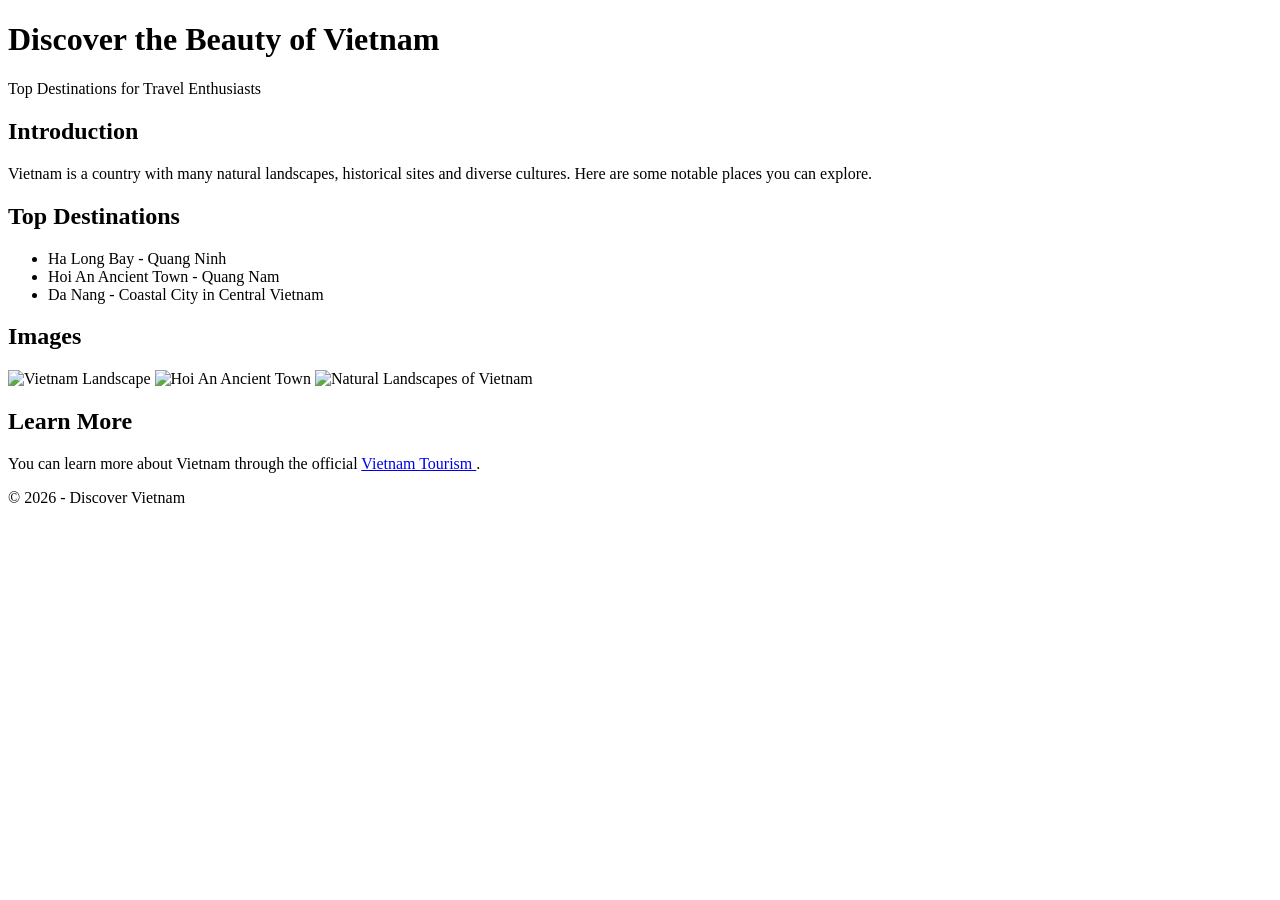
==== FinalProject.html @ 124c6a0b "push" ====
<!DOCTYPE html>
<html lang="en">
<head>
    <meta charset="UTF-8">
    <meta name="viewport" content="width=device-width, initial-scale=1.0">
    <title>Discover Vietnam</title>

</head>

<body>

    <header>
        <h1>Discover the Beauty of Vietnam</h1>
        <p>Top Destinations for Travel Enthusiasts</p>
    </header>

    <main>
        <section>
            <h2>Introduction</h2>
            <p>
                Vietnam is a country with many natural landscapes,
                historical sites and diverse cultures. Here are some
                notable places you can explore.
            </p>
        </section>

        <section>
            <h2>Top Destinations</h2>

            <ul>
                <li>Ha Long Bay - Quang Ninh</li>
                <li>Hoi An Ancient Town - Quang Nam</li>
                <li>Da Nang - Coastal City in Central Vietnam</li>
            </ul>
        </section>

        <section>
            <h2>Images</h2>

            <div class="images">
                <img
                    src="\HTML5_Final_Project\images\ha_long.jpg"
                    alt="Vietnam Landscape">

                <img
                    src="\HTML5_Final_Project\images\hoi_an.jpg"
                    alt="Hoi An Ancient Town">

                <img
                    src="\HTML5_Final_Project\images\natural_landscapes.jpg"
                    alt="Natural Landscapes of Vietnam">
            </div>
        </section>

        <section>
            <h2>Learn More</h2>
            <p>
                You can learn more about Vietnam through the official
                <a href="https://vietnam.travel/" target="_blank">
                    Vietnam Tourism
                </a>.
            </p>
        </section>
    </main>

    <footer>
        <p>&copy; 2026 - Discover Vietnam</p>
    </footer>

</body>
</html>
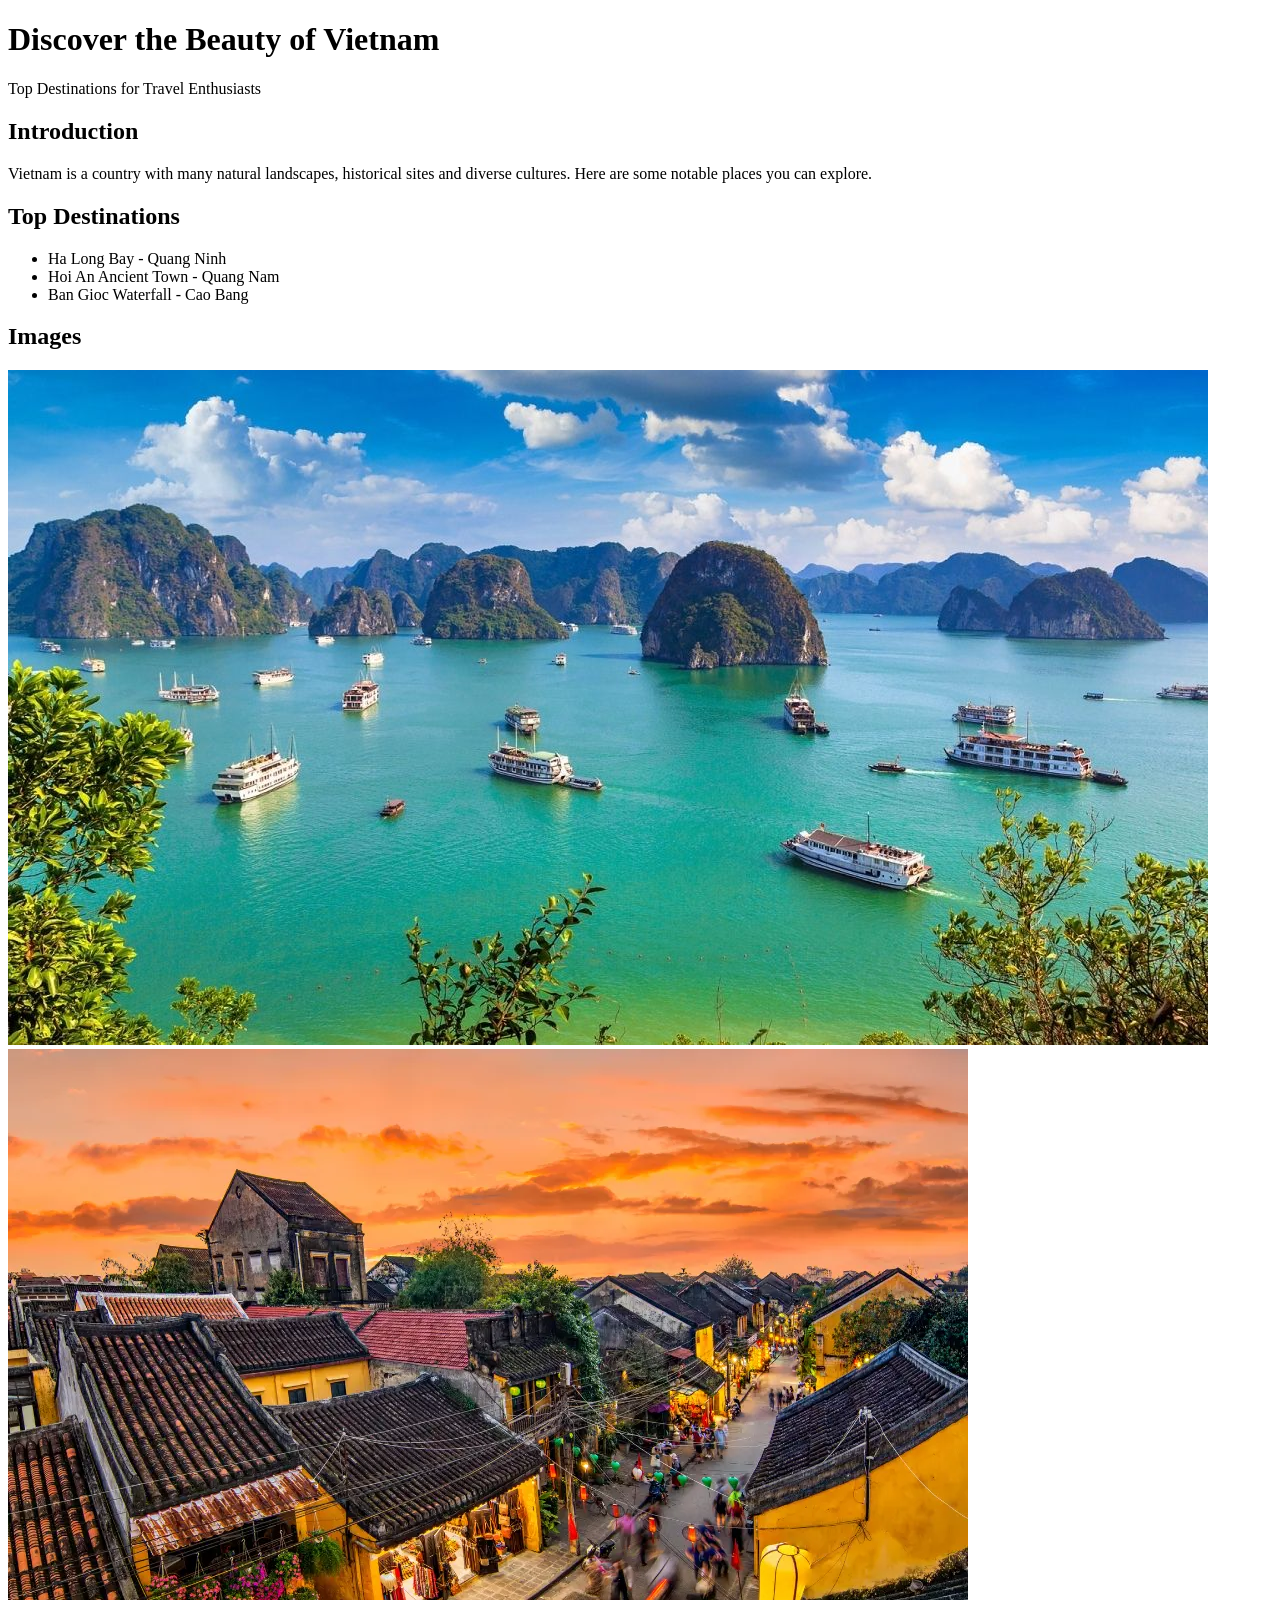
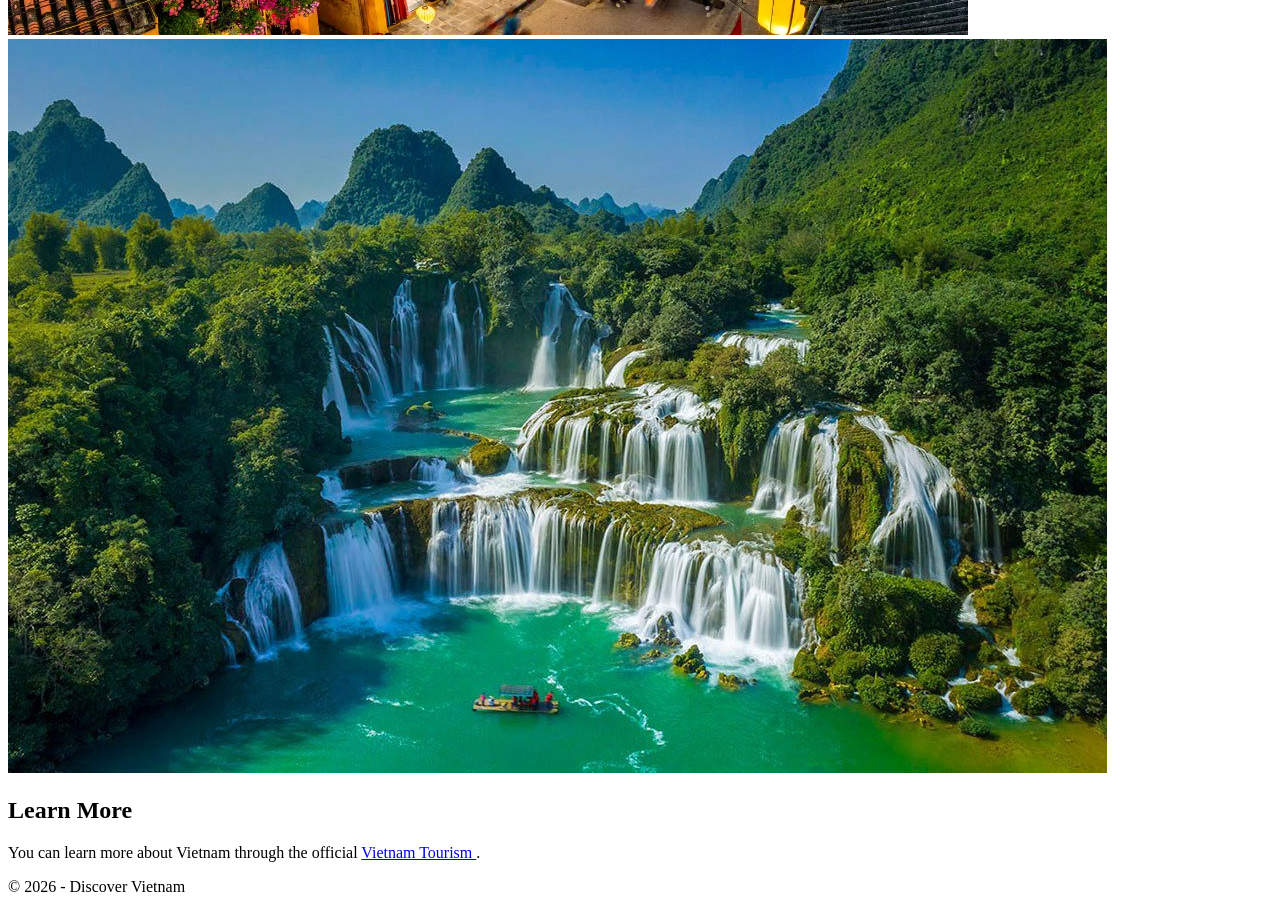
==== commit 18b8ce68: "" ====
--- a/FinalProject.html
+++ b/FinalProject.html
@@ -30,7 +30,7 @@
             <ul>
                 <li>Ha Long Bay - Quang Ninh</li>
                 <li>Hoi An Ancient Town - Quang Nam</li>
-                <li>Da Nang - Coastal City in Central Vietnam</li>
+                <li>Ban Gioc Waterfall - Cao Bang</li>
             </ul>
         </section>
 
@@ -39,16 +39,16 @@
 
             <div class="images">
                 <img
-                    src="\HTML5_Final_Project\images\ha_long.jpg"
+                    src="\images\ha_long.jpg"
                     alt="Vietnam Landscape">
 
                 <img
-                    src="\HTML5_Final_Project\images\hoi_an.jpg"
+                    src="\images\hoi_an.jpg"
                     alt="Hoi An Ancient Town">
 
                 <img
-                    src="\HTML5_Final_Project\images\natural_landscapes.jpg"
-                    alt="Natural Landscapes of Vietnam">
+                    src="\images\ban_gioc.jpg"
+                    alt="Ban Gioc Waterfall">
             </div>
         </section>
 
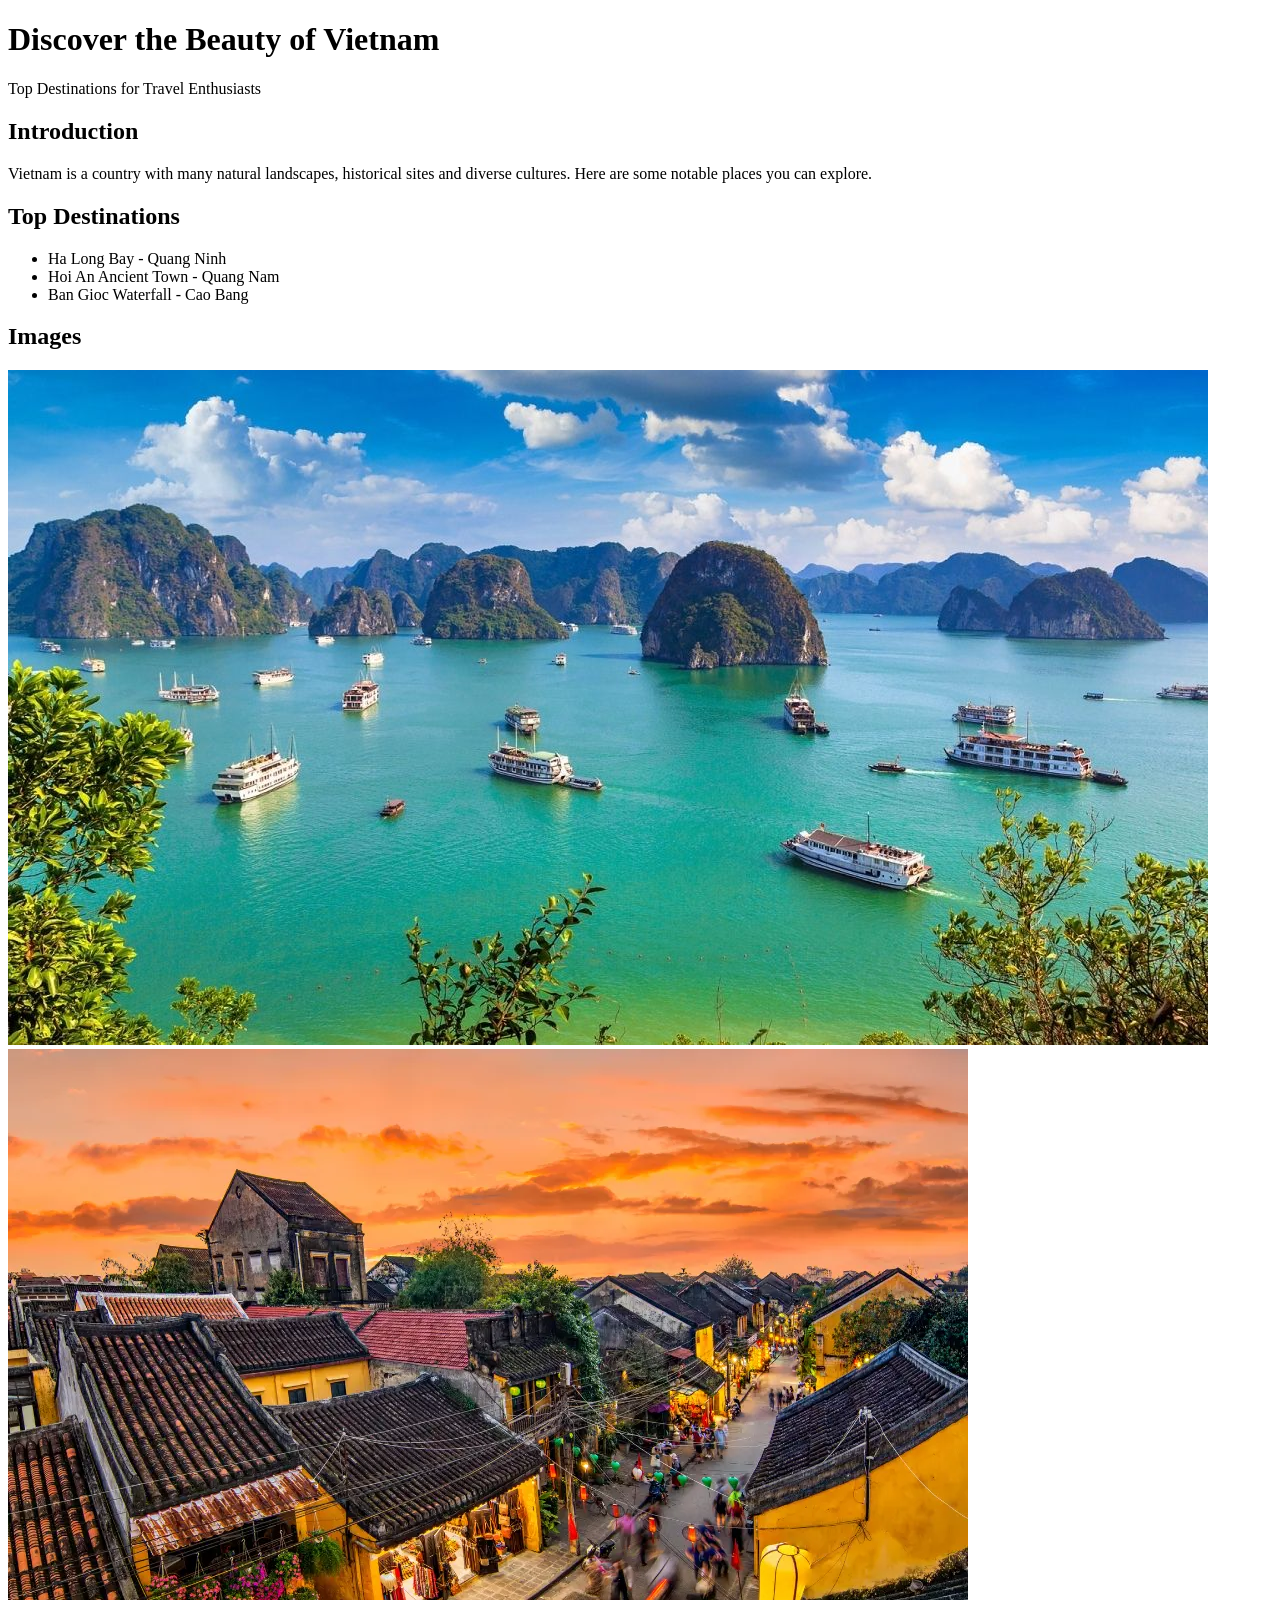
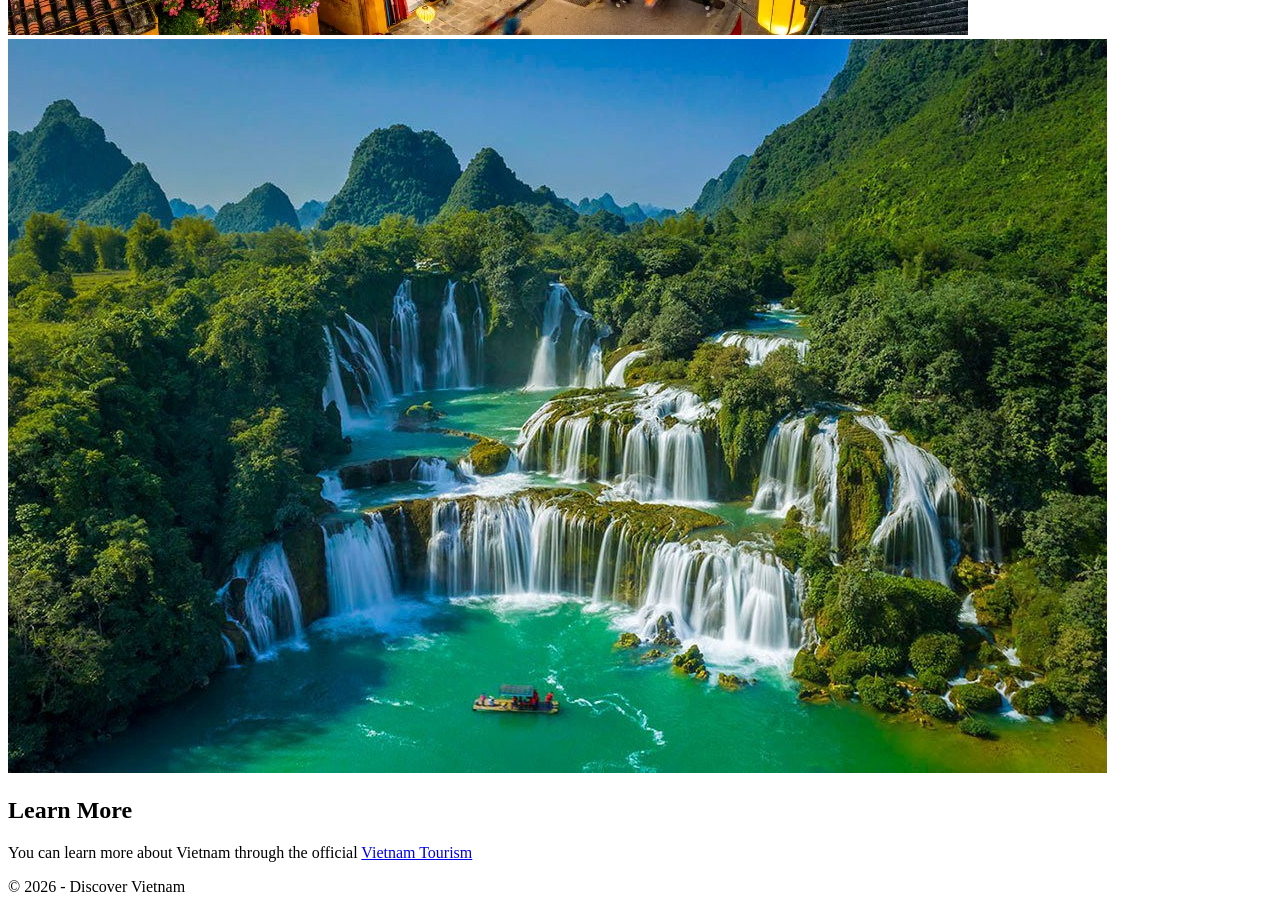
==== commit 0586b397: "push" ====
--- a/FinalProject.html
+++ b/FinalProject.html
@@ -58,7 +58,7 @@
                 You can learn more about Vietnam through the official
                 <a href="https://vietnam.travel/" target="_blank">
                     Vietnam Tourism
-                </a>.
+                </a>
             </p>
         </section>
     </main>
